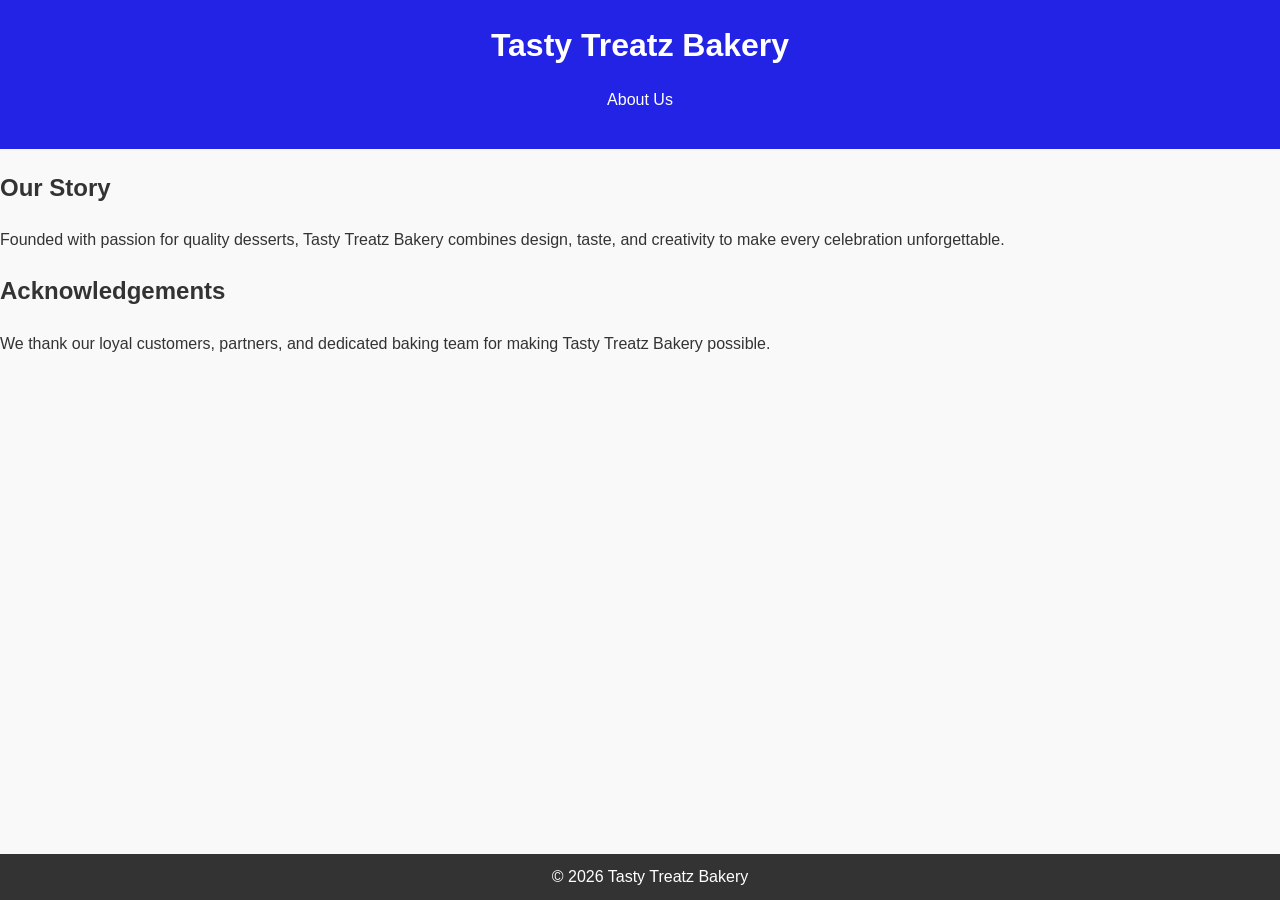
==== about.html @ 2a3a260b "Add files via upload" ====
<!DOCTYPE html>
<html lang="en">
<head>
<meta charset="UTF-8">
<meta name="viewport" content="width=device-width, initial-scale=1.0">
<title>Tasty Treatz | About</title>
<link rel="stylesheet" href="styles.css">
</head>
<body>

<header>
<h1>Tasty Treatz Bakery</h1>
<p>About Us</p>
</header>

<section>
<h2>Our Story</h2>
<p>Founded with passion for quality desserts, Tasty Treatz Bakery combines design, taste, and creativity to make every celebration unforgettable.</p>
</section>

<section>
<h2>Acknowledgements</h2>
<p>We thank our loyal customers, partners, and dedicated baking team for making Tasty Treatz Bakery possible.</p>
</section>

<footer>
© 2026 Tasty Treatz Bakery
</footer>

</body>
</html>
---- styles.css ----
selector {
    property: value;
}
body {
    font-family: Arial, sans-serif;
    color: #333;
    background-color: #f9f9f9;
    margin: 0;
    padding: 0;
    line-height: 1.6;
}
header {
    background-color: #2323e5;
    color: white;
    padding: 20px;
    text-align: center;
}

header h1 {
    margin: 0;
}

nav a {
    color: white;
    text-decoration: none;
    margin: 0 10px;
    font-weight: bold;
}
nav a:hover {
    text-decoration: underline;
}
main {
    padding: 20px;
    max-width: 800px;
    margin: 0 auto;
}

main img {
    max-width: 100%;
    height: auto;
    display: block;
    margin: 20px 0;
}
footer {
    background-color: #333;
    color: white;
    text-align: center;
    padding: 10px;
    position: fixed;
    width: 100%;
    bottom: 0;
}
    width: 100%;
}
p {
    font-size: 1.1em;
}

a {
    color: #4a97ef;
    text-decoration: none;
}

a:hover {
    text-decoration: underline;
}
img {
    border: 5px solid #110345;
    border-radius: 10px;
}
main a[href^="mailto:"] {
    color: #22deff;
    font-weight: bold;
}
________________________________________
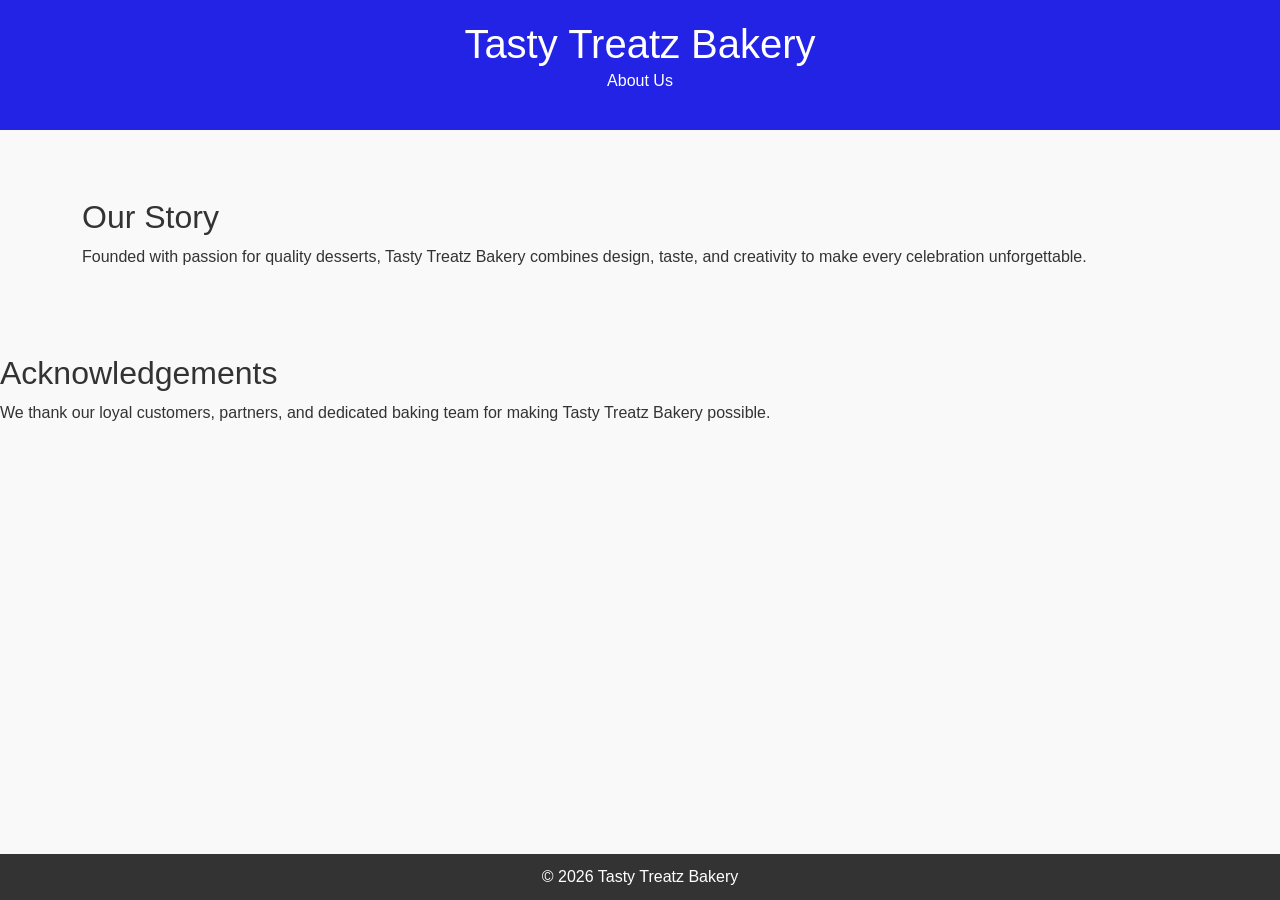
==== commit 1f5fffcd: "Add files via upload" ====
--- a/about.html
+++ b/about.html
@@ -4,6 +4,8 @@
 <meta charset="UTF-8">
 <meta name="viewport" content="width=device-width, initial-scale=1.0">
 <title>Tasty Treatz | About</title>
+<!-- Bootstrap CSS -->
+<link href="https://cdn.jsdelivr.net/npm/bootstrap@5.3.0/dist/css/bootstrap.min.css" rel="stylesheet">
 <link rel="stylesheet" href="styles.css">
 </head>
 <body>
@@ -13,10 +15,10 @@
 <p>About Us</p>
 </header>
 
-<section>
+<main class="container my-5">
 <h2>Our Story</h2>
 <p>Founded with passion for quality desserts, Tasty Treatz Bakery combines design, taste, and creativity to make every celebration unforgettable.</p>
-</section>
+</main>
 
 <section>
 <h2>Acknowledgements</h2>
@@ -26,6 +28,8 @@
 <footer>
 © 2026 Tasty Treatz Bakery
 </footer>
-
+<!-- Bootstrap JS and dependencies -->
+<script src="https://cdn.jsdelivr.net/npm/@popperjs/core@2.11.6/dist/umd/popper.min.js"></script>
+<script src="https://cdn.jsdelivr.net/npm/bootstrap@5.3.0/dist/js/bootstrap.min.js"></script>
 </body>
 </html>
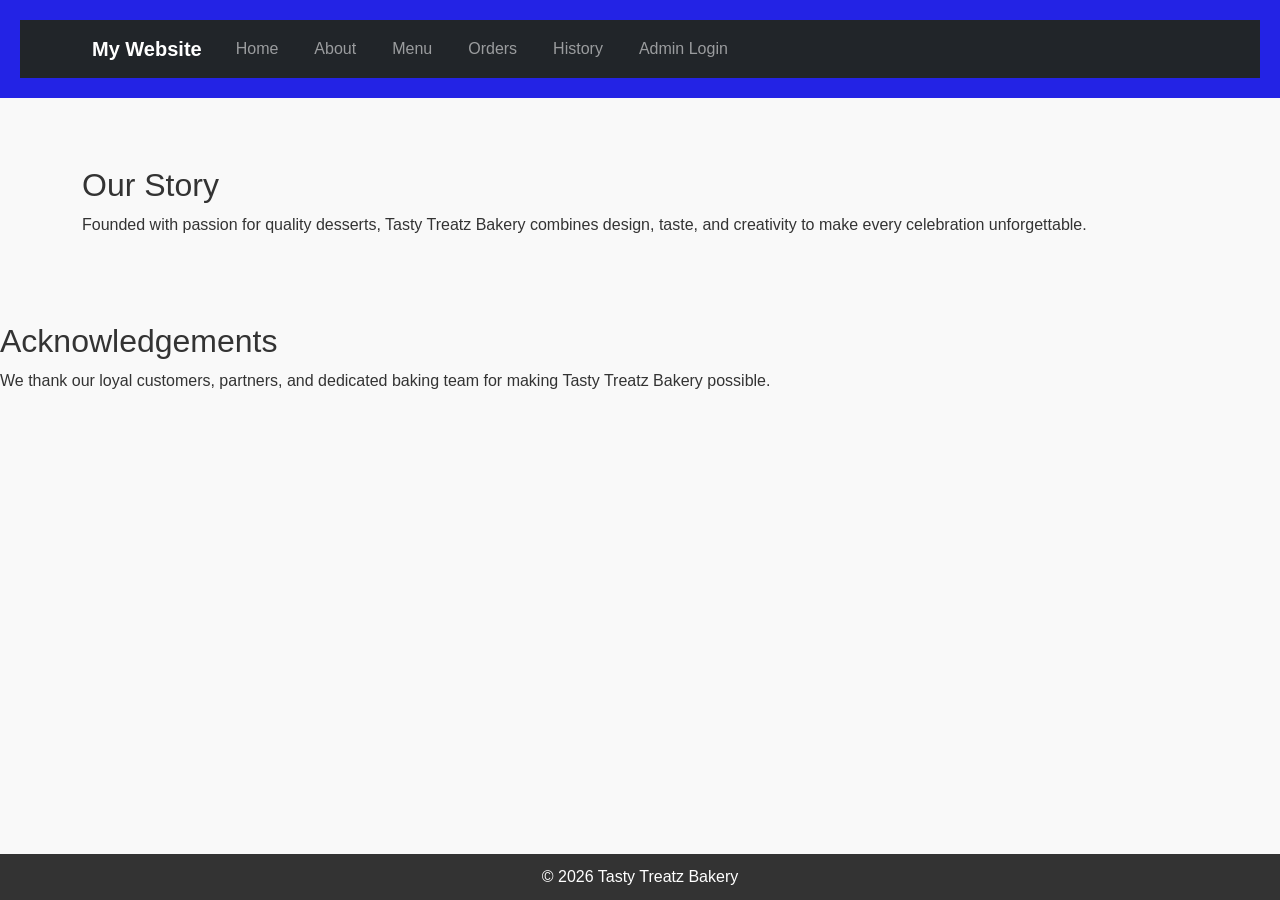
==== commit ed6b0806: "Add files via upload" ====
--- a/about.html
+++ b/about.html
@@ -11,8 +11,36 @@
 <body>
 
 <header>
-<h1>Tasty Treatz Bakery</h1>
-<p>About Us</p>
+    <nav class="navbar navbar-expand-lg navbar-dark bg-dark">
+        <div class="container">
+            <a class="navbar-brand" href="index.html">My Website</a>
+            <button class="navbar-toggler" type="button" data-bs-toggle="collapse" data-bs-target="#navbarNav">
+                <span class="navbar-toggler-icon"></span>
+            </button>
+            <div class="collapse navbar-collapse" id="navbarNav">
+                <ul class="navbar-nav">
+                    <li class="nav-item">
+                        <a class="nav-link" href="index.html">Home</a>
+                    </li>
+                    <li class="nav-item">
+                        <a class="nav-link" href="about.html">About</a>
+                    </li>
+                    <li class="nav-item">
+                        <a class="nav-link" href="menu.html">Menu</a>
+                    </li>
+                    <li class="nav-item">
+                        <a class="nav-link" href="orders.html">Orders</a>
+                    </li>
+                    <li class="nav-item">
+                        <a class="nav-link" href="history.html">History</a>
+                    </li>
+                    <li class="nav-item">
+                        <a class="nav-link" href="admin-login.html">Admin Login</a>
+                     </li>
+                </ul>
+            </div>
+        </div>
+    </nav>
 </header>
 
 <main class="container my-5">
--- a/styles.css
+++ b/styles.css
@@ -72,4 +72,3 @@
     color: #22deff;
     font-weight: bold;
 }
-________________________________________
